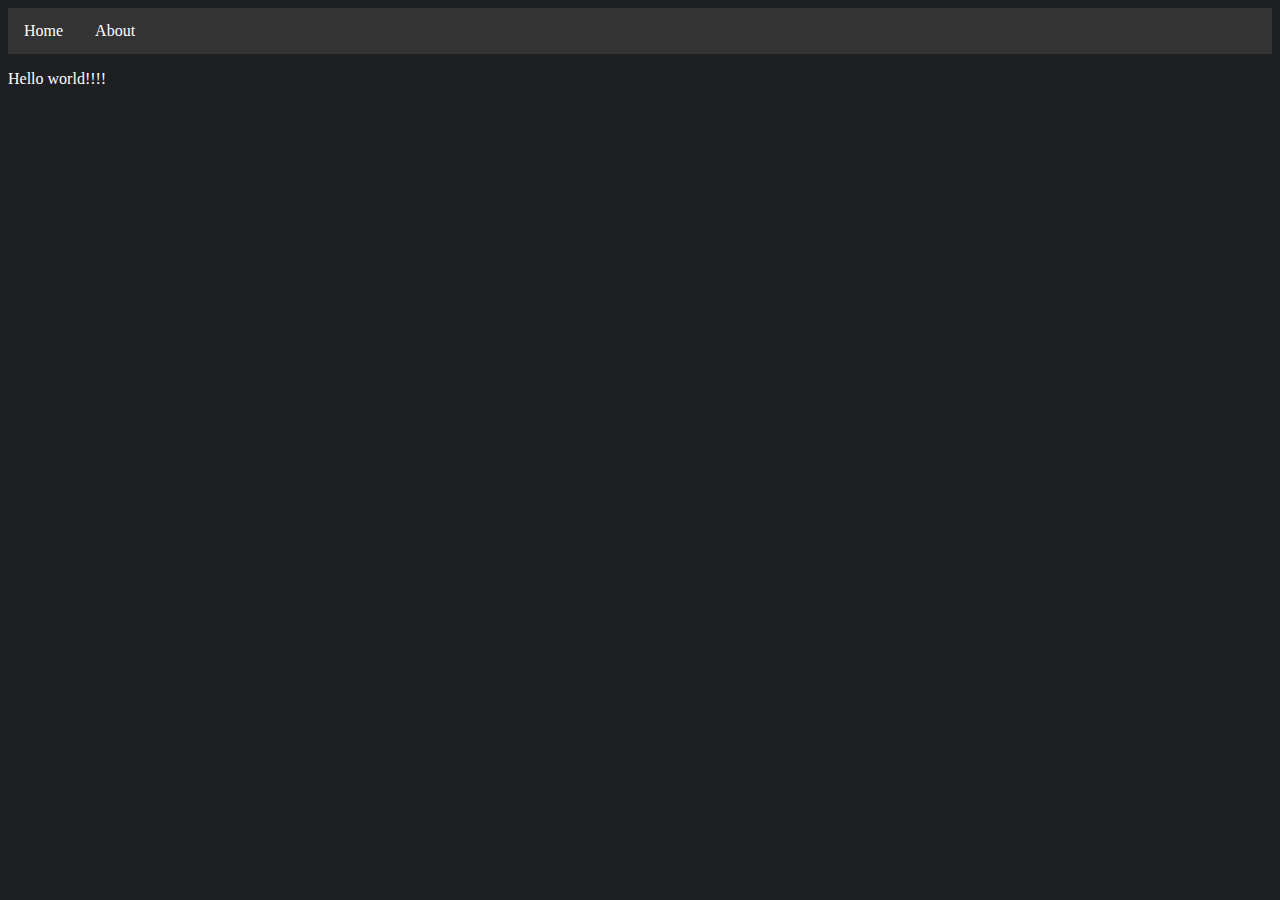
==== index.html @ 62c71365 "Add files via upload" ====
<!doctype html>
<html class="no-js" lang="">

<head>
    <meta charset="utf-8">
    <meta name="viewport" content="width=device-width, initial-scale=1">
    <title>Index</title>
    <link rel="stylesheet" href="style.css">
    <ul>
        <li><a class="active" href="#home">Home</a></li>
        <li><a href="about.html">About</a></li>
    </ul>
</head>

<body>
<p>Hello world!!!!</p>
<script src="js/app.js"></script>

</body>

</html>
---- style.css ----
body {
    background-color: #1e1f22;
    color: white
}
ul {
    list-style-type: none;
    margin: 0;
    padding: 0;
    overflow: hidden;
    background-color: #333;
}

li {
    float: left;
}

li a {
    display: block;
    color: white;
    text-align: center;
    padding: 14px 16px;
    text-decoration: none;
}

li a:hover {
    background-color: #111;
}
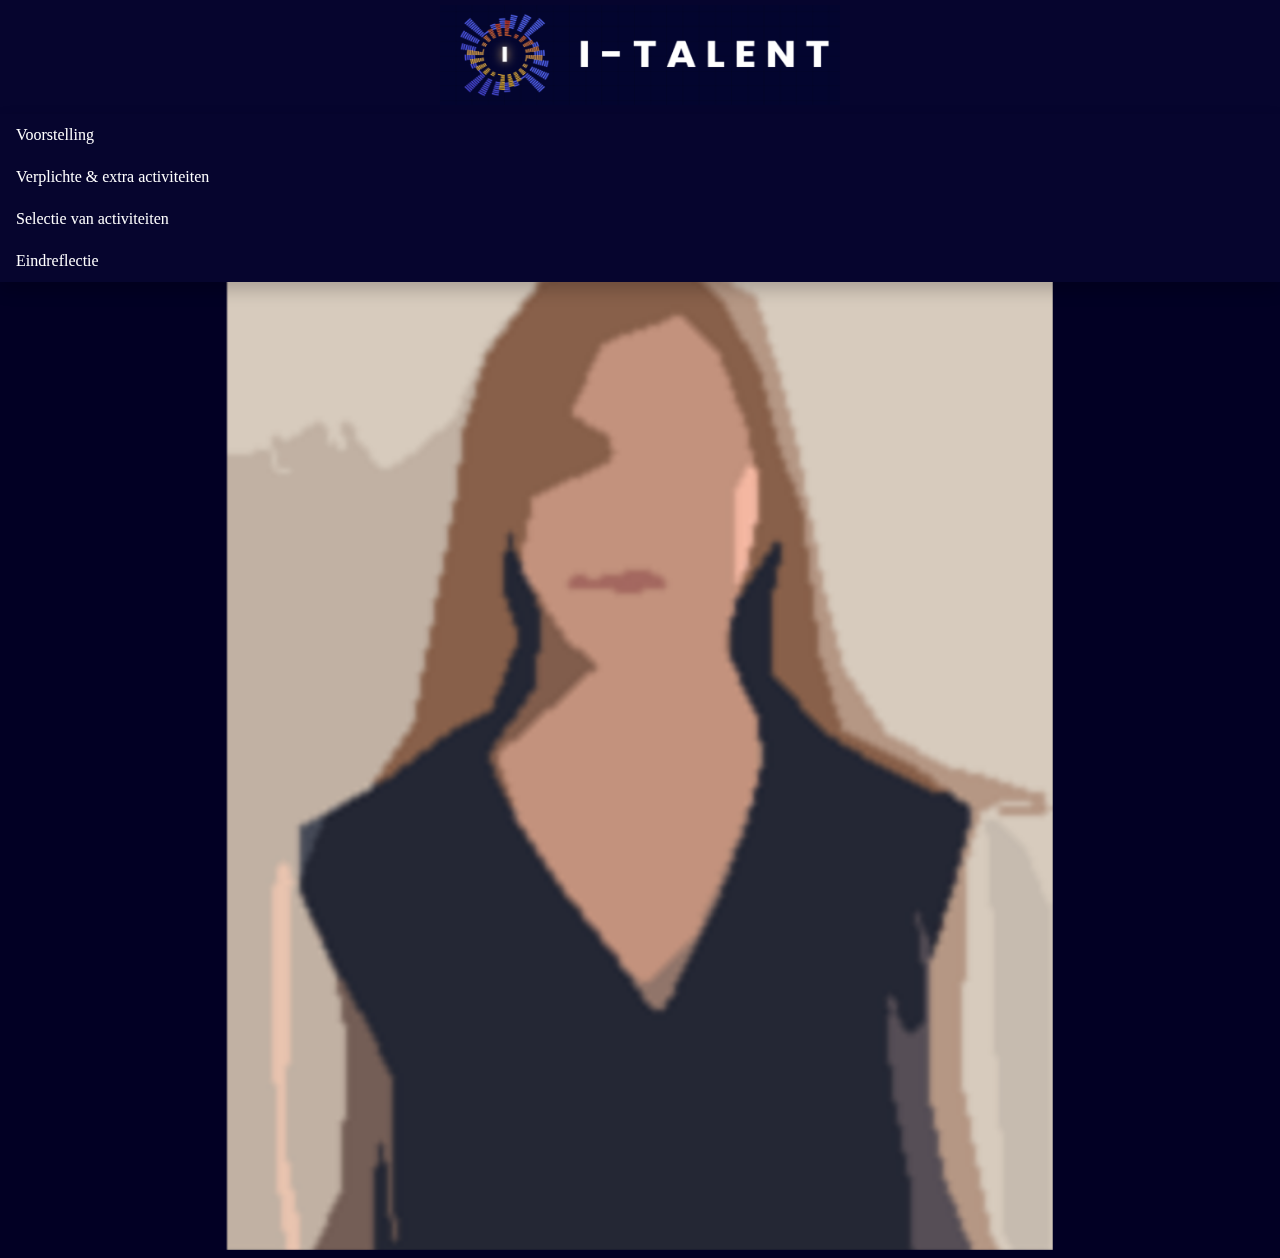
==== commit 5aa3307a: "Test" ====
--- a/index.html
+++ b/index.html
@@ -1,21 +1,67 @@
-<!doctype html>
-<html class="no-js" lang="">
-
-<head>
-    <meta charset="utf-8">
-    <meta name="viewport" content="width=device-width, initial-scale=1">
-    <title>Index</title>
-    <link rel="stylesheet" href="style.css">
-    <ul>
-        <li><a class="active" href="#home">Home</a></li>
-        <li><a href="about.html">About</a></li>
-    </ul>
-</head>
-
-<body>
-<p>Hello world!!!!</p>
-<script src="js/app.js"></script>
-
-</body>
-
+<!doctype html>
+<html class="no-js" lang="">
+
+<head>
+    <meta charset="utf-8">
+    <meta name="viewport" content="width=device-width, initial-scale=1">
+    <title>Voorstelling</title>
+    <link rel="stylesheet" href="style.css">
+    <script src="js/app.js"></script>
+    <script src="https://ajax.googleapis.com/ajax/libs/jquery/3.5.1/jquery.min.js"></script>
+    <style>
+        .center{
+            text-align: center;
+        }
+    </style>
+
+</head>
+
+<body>
+    <div id="navbar"></div>
+    <script>
+        $.get("navbar.html", function(data)
+            {
+                $("#navbar").replaceWith(data);
+            });
+    </script>
+
+    <div class="center">
+        <h1>Voorstelling</h1>
+        <p>Hover over de afbeelding voor uitleg</p>
+    </div>
+
+    <div class="imagecontainer">
+        <img src="images/Profiel.png" alt="Avatar" class="image">
+        <div class="middle">
+            <div class="imagetext">
+                <p> Ik ben een student in de toegepaste informatica. Mijn
+                    passie ligt voornamelijk bij programmeren, vooral met Java
+                    en in frontend development. Ik ben geïnteresseerd in
+                    verschillende programmeer- en ontwikkelingsgebieden en vind
+                    het leuk om nieuwe technologieën te ontdekken en te leren.
+                </p>
+                <p>Mijn ambitie is om in de toekomst te werken bij een bedrijf
+                    met diverse afdelingen, omdat ik constant wil blijven groeien
+                    en leren op verschillende vlakken. Ik ben van plan om te
+                    zoeken naar een bedrijf met internationale vertakkingen,
+                    zodat ik tijdens korte periodes in het buitenland ervaring
+                    kan opdoen.
+                </p>
+                <p>Over 3 tot 5 jaar hoop ik mijn kennis verder te hebben
+                    verdiept in Unreal Engine, Java, en web development. Mijn
+                    doel is om zeer bedreven te worden in deze technologieën en
+                    mijn vaardigheden te gebruiken in complexe projecten.
+                    Daarnaast zou ik mijn projectmanagementvaardigheden verder
+                    willen ontwikkelen, om effectief te kunnen werken in teams
+                    en zelf projecten te leiden. Ook wil ik mijn communicatieve
+                    vaardigheden versterken, zowel in het Nederlands als in het
+                    Engels, om goed te kunnen samenwerken in een internationale
+                    omgeving.
+                </p>
+            </div>
+        </div>
+    </div>
+
+</body>
+
 </html>--- a/style.css
+++ b/style.css
@@ -1,27 +1,122 @@
 body {
-    background-color: #1e1f22;
-    color: white
+    background: rgb(2,0,36);
+    color: white;
+    font-family: Calibri, serif;
+    margin-right: 50px;
+    margin-left: 50px;
+    margin-top: 0;
 }
-ul {
+
+nav{
+    margin-right: -50px;
+    margin-left: -50px;
+
+}
+
+nav ul {
     list-style-type: none;
     margin: 0;
     padding: 0;
     overflow: hidden;
-    background-color: #333;
+    background-color: #06052e;
+    width: 100%;
 }
 
-li {
-    float: left;
+.logo {
+    display: block;
+    color: white;
+    text-align: center;
+    padding: 5px 8px;
+    text-decoration: none;
 }
 
-li a {
-    display: block;
+nav li a, .dropbtn {
+    display: inline-block;
     color: white;
     text-align: center;
     padding: 14px 16px;
     text-decoration: none;
 }
 
-li a:hover {
-    background-color: #111;
+.dropdown-content {
+    display: none;
+    position: absolute;
+    background-color: #06052e;
+    min-width: 100%;
+    box-shadow: 0px 8px 16px 0px rgba(0,0,0,0.2);
+    z-index: 1;
+}
+
+.dropdown-content a {
+    padding: 12px 16px;
+    text-decoration: none;
+    display: block;
+    text-align: left;
+}
+
+.dropdown-content a:hover {
+    background-color: black;
+}
+
+.dropdown:hover .dropdown-content {
+    display: block;
+}
+
+.imagecontainer {
+    position: relative;
+}
+
+.image {
+    opacity: 1;
+    display: block;
+    padding-left: 15%;
+    width: 70%;
+    transition: .5s ease;
+    backface-visibility: hidden;
+}
+
+.middle {
+    transition: .5s ease;
+    opacity: 0;
+    position: absolute;
+    top: 50%;
+    left: 50%;
+    width: 600px;
+    transform: translate(-50%, -50%);
+    -ms-transform: translate(-50%, -50%)
+}
+
+.imagecontainer:hover .image {
+    opacity: 0.3;
+}
+
+.imagecontainer:hover .middle {
+    opacity: 1;
+}
+
+
+.imagetext {
+    background-color: #a25638;
+    color: white;
+    padding: 16px 32px;
+}
+
+.pagination {
+    display: inline-block;
+}
+
+.pagination a {
+    color: white;
+    float: left;
+    padding: 8px 16px;
+    text-decoration: none;
+}
+
+.pagination a:hover {
+    background-color: #24245e;
+    border-radius: 5px;
+}
+
+.arrow{
+    float: left; padding-top: 5px
 }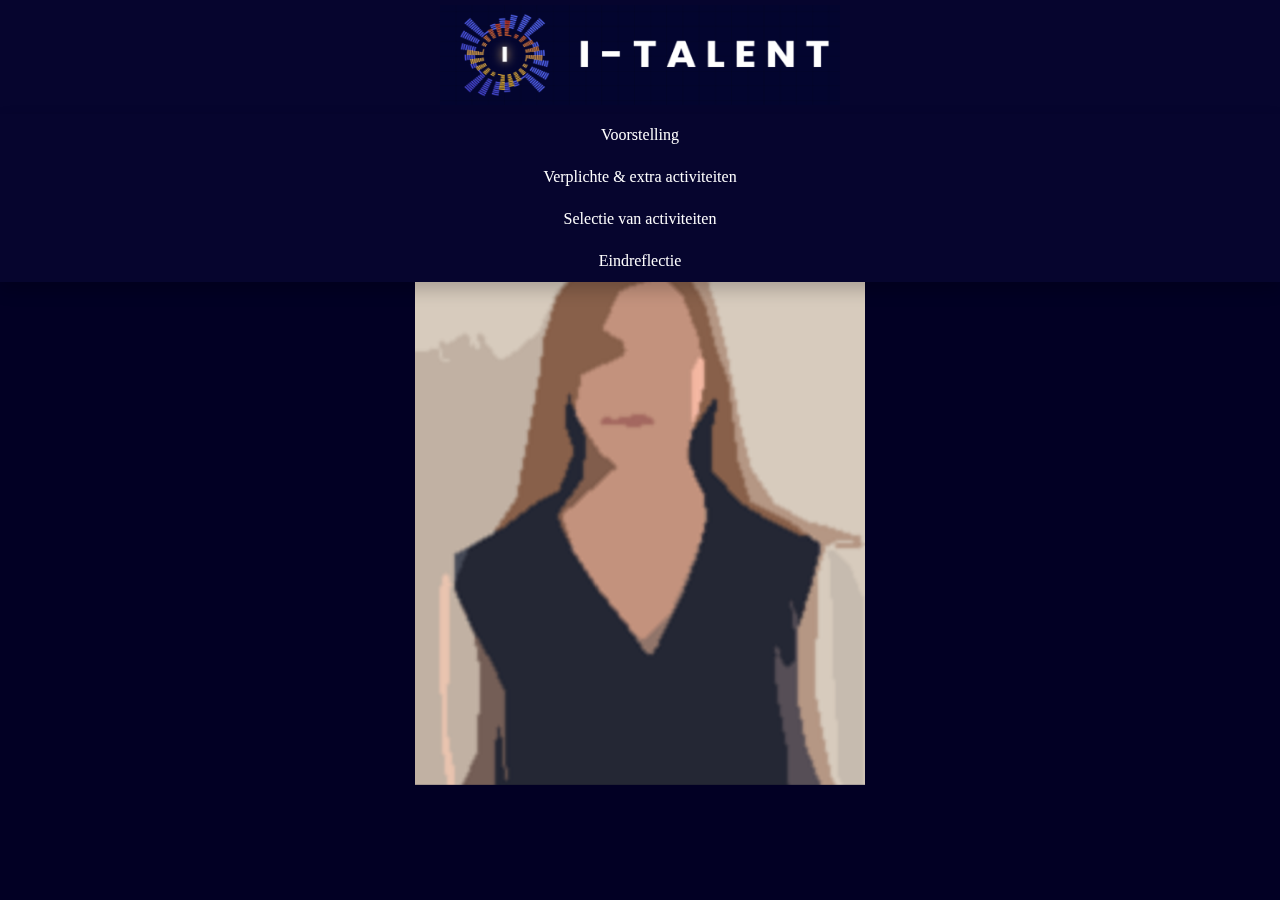
==== commit 1f3fd3ec: "Test2" ====
--- a/index.html
+++ b/index.html
@@ -8,11 +8,6 @@
     <link rel="stylesheet" href="style.css">
     <script src="js/app.js"></script>
     <script src="https://ajax.googleapis.com/ajax/libs/jquery/3.5.1/jquery.min.js"></script>
-    <style>
-        .center{
-            text-align: center;
-        }
-    </style>
 
 </head>
 
@@ -30,10 +25,10 @@
         <p>Hover over de afbeelding voor uitleg</p>
     </div>
 
-    <div class="imagecontainer">
-        <img src="images/Profiel.png" alt="Avatar" class="image">
+    <div class="image-container">
+        <img src="images/Profiel.png" alt="Profiel" class="image">
         <div class="middle">
-            <div class="imagetext">
+            <div class="image-text">
                 <p> Ik ben een student in de toegepaste informatica. Mijn
                     passie ligt voornamelijk bij programmeren, vooral met Java
                     en in frontend development. Ik ben geïnteresseerd in
--- a/style.css
+++ b/style.css
@@ -1,122 +1,132 @@
-body {
-    background: rgb(2,0,36);
-    color: white;
-    font-family: Calibri, serif;
-    margin-right: 50px;
-    margin-left: 50px;
-    margin-top: 0;
-}
-
-nav{
-    margin-right: -50px;
-    margin-left: -50px;
-
-}
-
-nav ul {
-    list-style-type: none;
-    margin: 0;
-    padding: 0;
-    overflow: hidden;
-    background-color: #06052e;
-    width: 100%;
-}
-
-.logo {
-    display: block;
-    color: white;
-    text-align: center;
-    padding: 5px 8px;
-    text-decoration: none;
-}
-
-nav li a, .dropbtn {
-    display: inline-block;
-    color: white;
-    text-align: center;
-    padding: 14px 16px;
-    text-decoration: none;
-}
-
-.dropdown-content {
-    display: none;
-    position: absolute;
-    background-color: #06052e;
-    min-width: 100%;
-    box-shadow: 0px 8px 16px 0px rgba(0,0,0,0.2);
-    z-index: 1;
-}
-
-.dropdown-content a {
-    padding: 12px 16px;
-    text-decoration: none;
-    display: block;
-    text-align: left;
-}
-
-.dropdown-content a:hover {
-    background-color: black;
-}
-
-.dropdown:hover .dropdown-content {
-    display: block;
-}
-
-.imagecontainer {
-    position: relative;
-}
-
-.image {
-    opacity: 1;
-    display: block;
-    padding-left: 15%;
-    width: 70%;
-    transition: .5s ease;
-    backface-visibility: hidden;
-}
-
-.middle {
-    transition: .5s ease;
-    opacity: 0;
-    position: absolute;
-    top: 50%;
-    left: 50%;
-    width: 600px;
-    transform: translate(-50%, -50%);
-    -ms-transform: translate(-50%, -50%)
-}
-
-.imagecontainer:hover .image {
-    opacity: 0.3;
-}
-
-.imagecontainer:hover .middle {
-    opacity: 1;
-}
-
-
-.imagetext {
-    background-color: #a25638;
-    color: white;
-    padding: 16px 32px;
-}
-
-.pagination {
-    display: inline-block;
-}
-
-.pagination a {
-    color: white;
-    float: left;
-    padding: 8px 16px;
-    text-decoration: none;
-}
-
-.pagination a:hover {
-    background-color: #24245e;
-    border-radius: 5px;
-}
-
-.arrow{
-    float: left; padding-top: 5px
+body {
+    background: rgb(2,0,36);
+    color: white;
+    font-family: Calibri, serif;
+    margin-right: 50px;
+    margin-left: 50px;
+    margin-top: 0;
+}
+
+nav{
+    margin-right: -50px;
+    margin-left: -50px;
+
+}
+
+nav ul {
+    list-style-type: none;
+    margin: 0;
+    padding: 0;
+    overflow: hidden;
+    background-color: #06052e;
+    width: 100%;
+}
+
+.logo {
+    display: block;
+    color: white;
+    text-align: center;
+    padding: 5px 8px;
+    text-decoration: none;
+}
+
+nav li a, .dropbtn {
+    display: inline-block;
+    color: white;
+    text-align: center;
+    padding: 14px 16px;
+    text-decoration: none;
+}
+
+.center{
+    text-align: center;
+}
+
+.dropdown-content {
+    display: none;
+    position: absolute;
+    background-color: #06052e;
+    min-width: 100%;
+    box-shadow: 0px 8px 16px 0px rgba(0,0,0,0.2);
+    z-index: 1;
+}
+
+.dropdown-content a {
+    padding: 12px 16px;
+    text-decoration: none;
+    display: block;
+    text-align: left;
+}
+
+.dropdown-content a:hover {
+    background-color: black;
+}
+
+.dropdown:hover .dropdown-content {
+    display: block;
+}
+
+@media only screen and (min-width: 1000px) {
+    .dropdown-content a{
+        text-align: center;
+    }
+}
+
+.image-container {
+    position: relative;
+}
+
+.image {
+    opacity: 1;
+    display: block;
+    margin-left: auto;
+    margin-right: auto;
+    width: 450px;
+    transition: .5s ease;
+    backface-visibility: hidden;
+}
+
+.middle {
+    transition: .5s ease;
+    opacity: 0;
+    position: absolute;
+    top: 50%;
+    left: 50%;
+    width: 600px;
+    transform: translate(-50%, -50%);
+    -ms-transform: translate(-50%, -50%)
+}
+
+.image-container:hover .image {
+    opacity: 0.3;
+}
+
+.image-container:hover .middle {
+    opacity: 1;
+}
+
+.image-text {
+    background-color: #a25638;
+    color: white;
+    padding: 16px 32px;
+}
+
+.pagination {
+    display: inline-block;
+}
+
+.pagination a {
+    color: white;
+    float: left;
+    padding: 8px 16px;
+    text-decoration: none;
+}
+
+.pagination a:hover {
+    background-color: #24245e;
+    border-radius: 5px;
+}
+
+.arrow{
+    float: left; padding-top: 5px
 }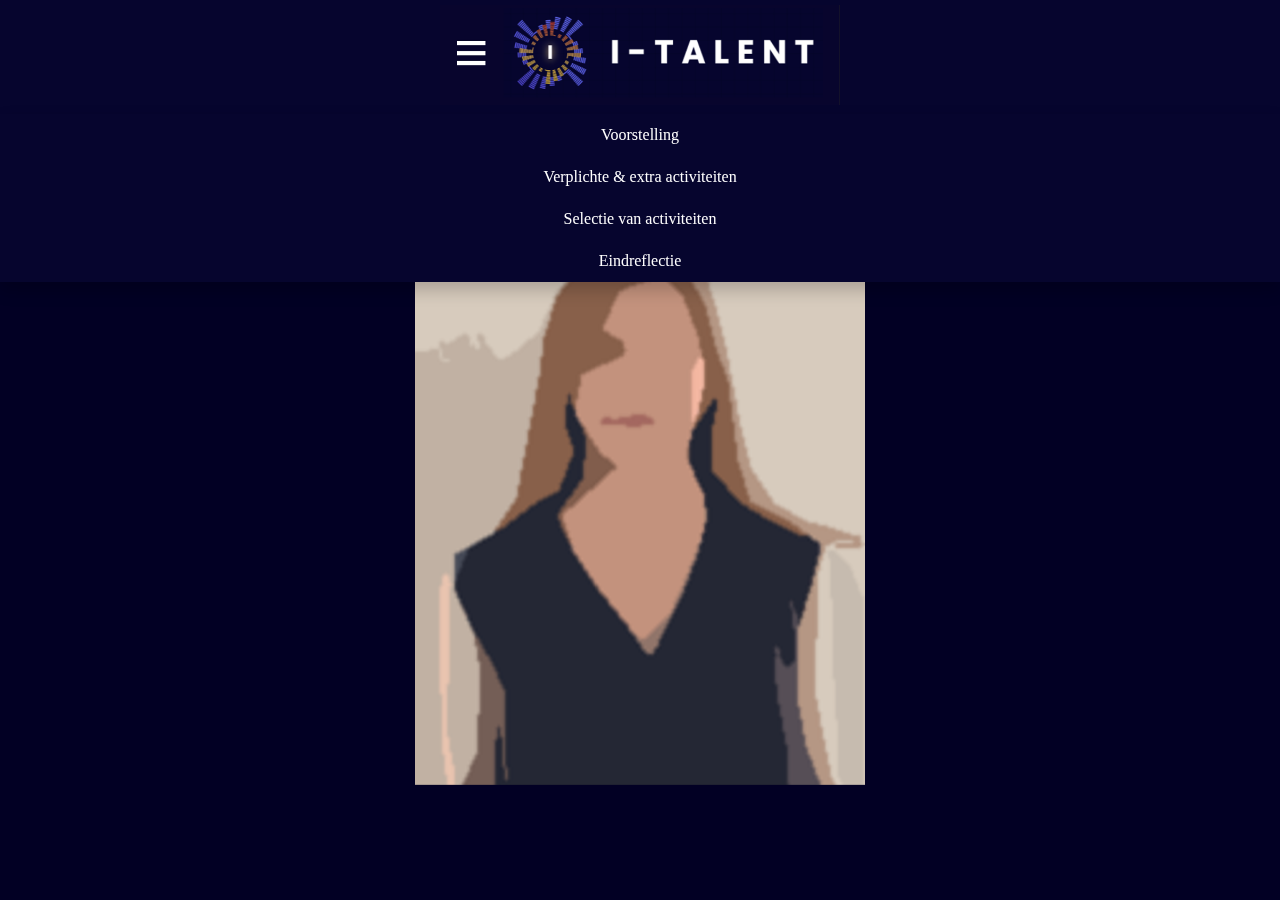
==== commit d32d8349: "Final version" ====
--- a/index.html
+++ b/index.html
@@ -29,7 +29,7 @@
         <img src="images/Profiel.png" alt="Profiel" class="image">
         <div class="middle">
             <div class="image-text">
-                <p> Ik ben een student in de toegepaste informatica. Mijn
+                <p> Ik ben student in de toegepaste informatica. Mijn
                     passie ligt voornamelijk bij programmeren, vooral met Java
                     en in frontend development. Ik ben geïnteresseerd in
                     verschillende programmeer- en ontwikkelingsgebieden en vind
